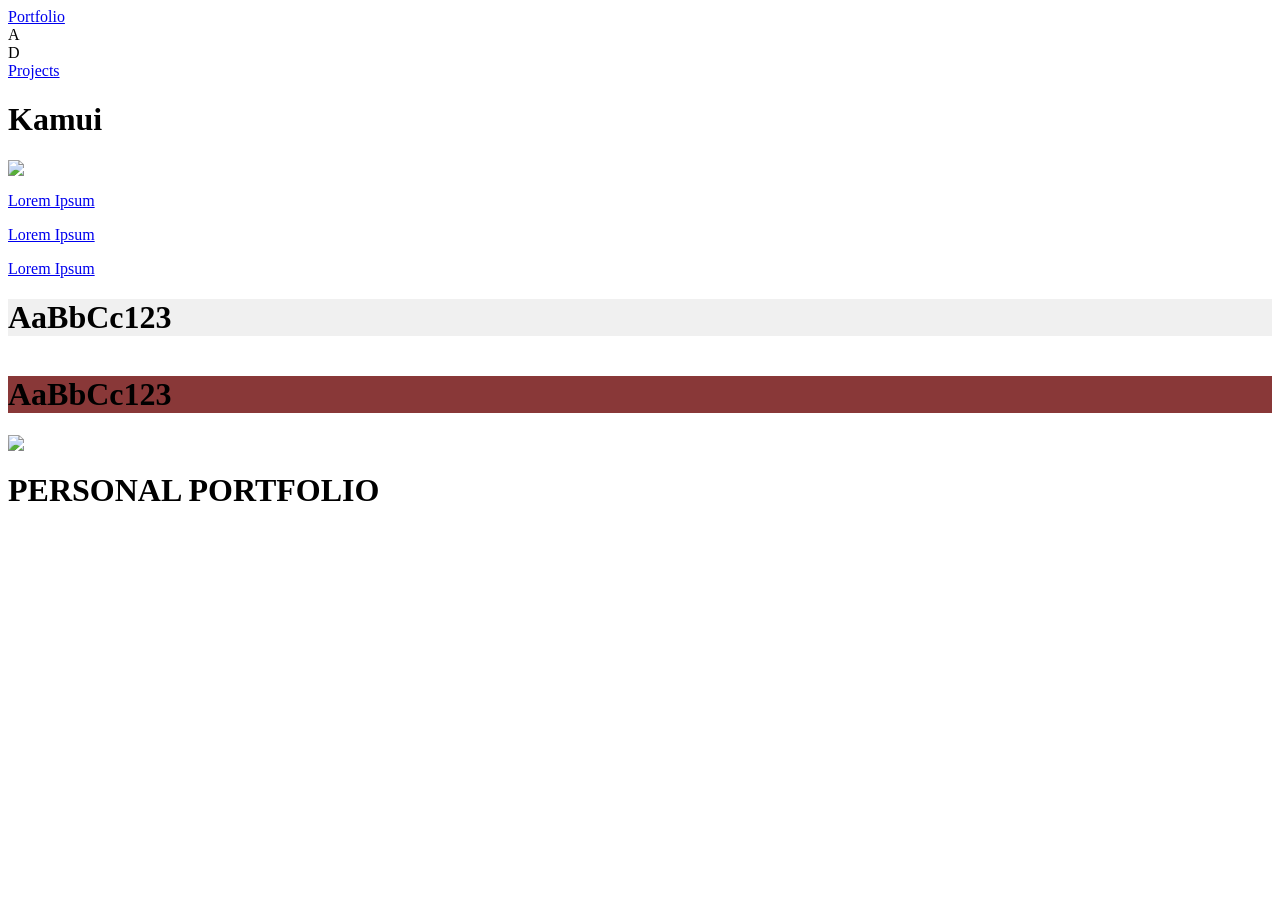
==== index.html @ e216b153 "Add initial HTML structure for web page" ====
<html>
    <head>
        <title>My Web Page</title>
        <meta charset="UTF-8">
        <meta name="viewport" content="width=device-width, initial-scale=1.0">
        <link rel="stylesheet" type="text/css" href="styles.css">
    </head>
    <body>
        <nav>
            <a href="/portfolio.html">Portfolio</a>
            <div class="logo"><div><span>A</span><span></span></div><div><span></span><span>D</span></div></div>
            <a href="#">Projects</a>
            
        </nav>
        <div class="lander">
<div class="topcover">
    <h1 class="landerLogo">Kamui</h1>
</div>
    <img class="firstImage" src="https://png.pngtree.com/png-vector/20250916/ourlarge/pngtree-hyper-realistic-japanese-temple-black-and-white-on-white-background-png-image_17453371.webp" />
    <div class="links">
        <p class="myName">
            <a href="#about">Lorem Ipsum<span class="strikeThrough"></span></a>
        </p>
        <p class="myName">
            <a href="#about">Lorem Ipsum<span class="strikeThrough"></span></a>
        </p>
        <p class="myName">
            <a href="#about">Lorem Ipsum<span class="strikeThrough"></span></a>
        </p>
    </div>
        </div>   
        <!-- <div class="fadeInSection">
            <img src="https://encrypted-tbn0.gstatic.com/images?q=tbn:ANd9GcRZeUlidMxQ0lt5NDNxMFYf1pCKGkE9DLofBg&s"/>
            <div class="topcover"></div>
            </div> -->
        <div class="nextsections">
            <div class="colorSection"></div>
        </div>  
                <div class="nextsections">
            <div class="colorSection sw-color" style="background-color: #f0f0f0;"></div>
        </div>    
                <div class="nextsections">
            <div class="colorSection deep-red" style="background-color: #893838;"></div>
        </div>    
                <div class="nextsections">
            <div class="colorSection dark-green" style="background-color: #2e8b57;"></div>
        </div>    
                <div class="nextsections">
            <div class="colorSection grey" style="background-color: #808080;"></div>
        </div> 
        <div class="textDisplay colorSection" style="background-color: #f0f0f0;">
            <h1><span class="thin">Aa</span><span class="thicker">Bb</span><span class="thickest">Cc</span><span>123</span></h1>
        </div>    
        <div class="textDisplay colorSection" style="background-color: #893838;margin-top:40px;">
            <h1><span class="thin">Aa</span><span class="thicker">Bb</span><span class="thickest">Cc</span><span>123</span></h1>
        </div>  
            <footer >
              <img src="https://encrypted-tbn0.gstatic.com/images?q=tbn:ANd9GcRZeUlidMxQ0lt5NDNxMFYf1pCKGkE9DLofBg&s"/>
         
            <h1>PERSONAL PORTFOLIO</h1>
        </footer>
    </body>
</html>
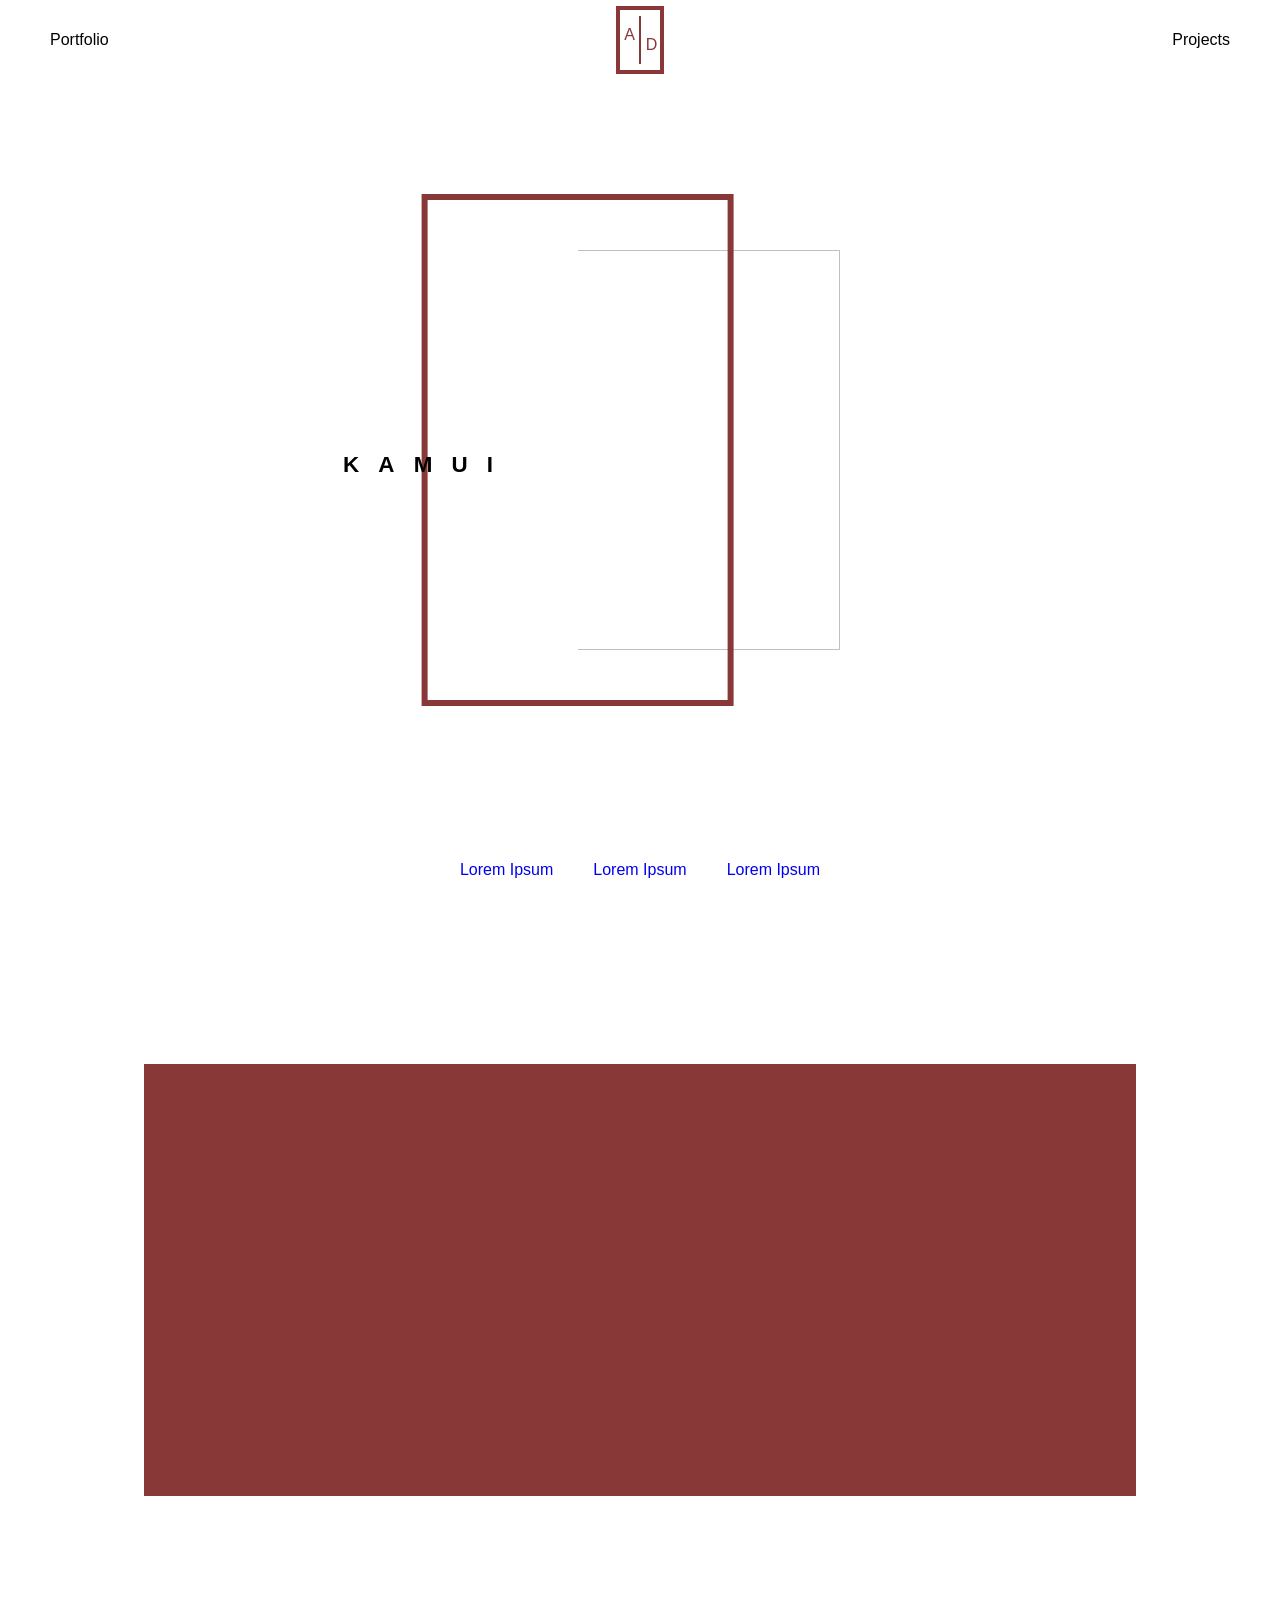
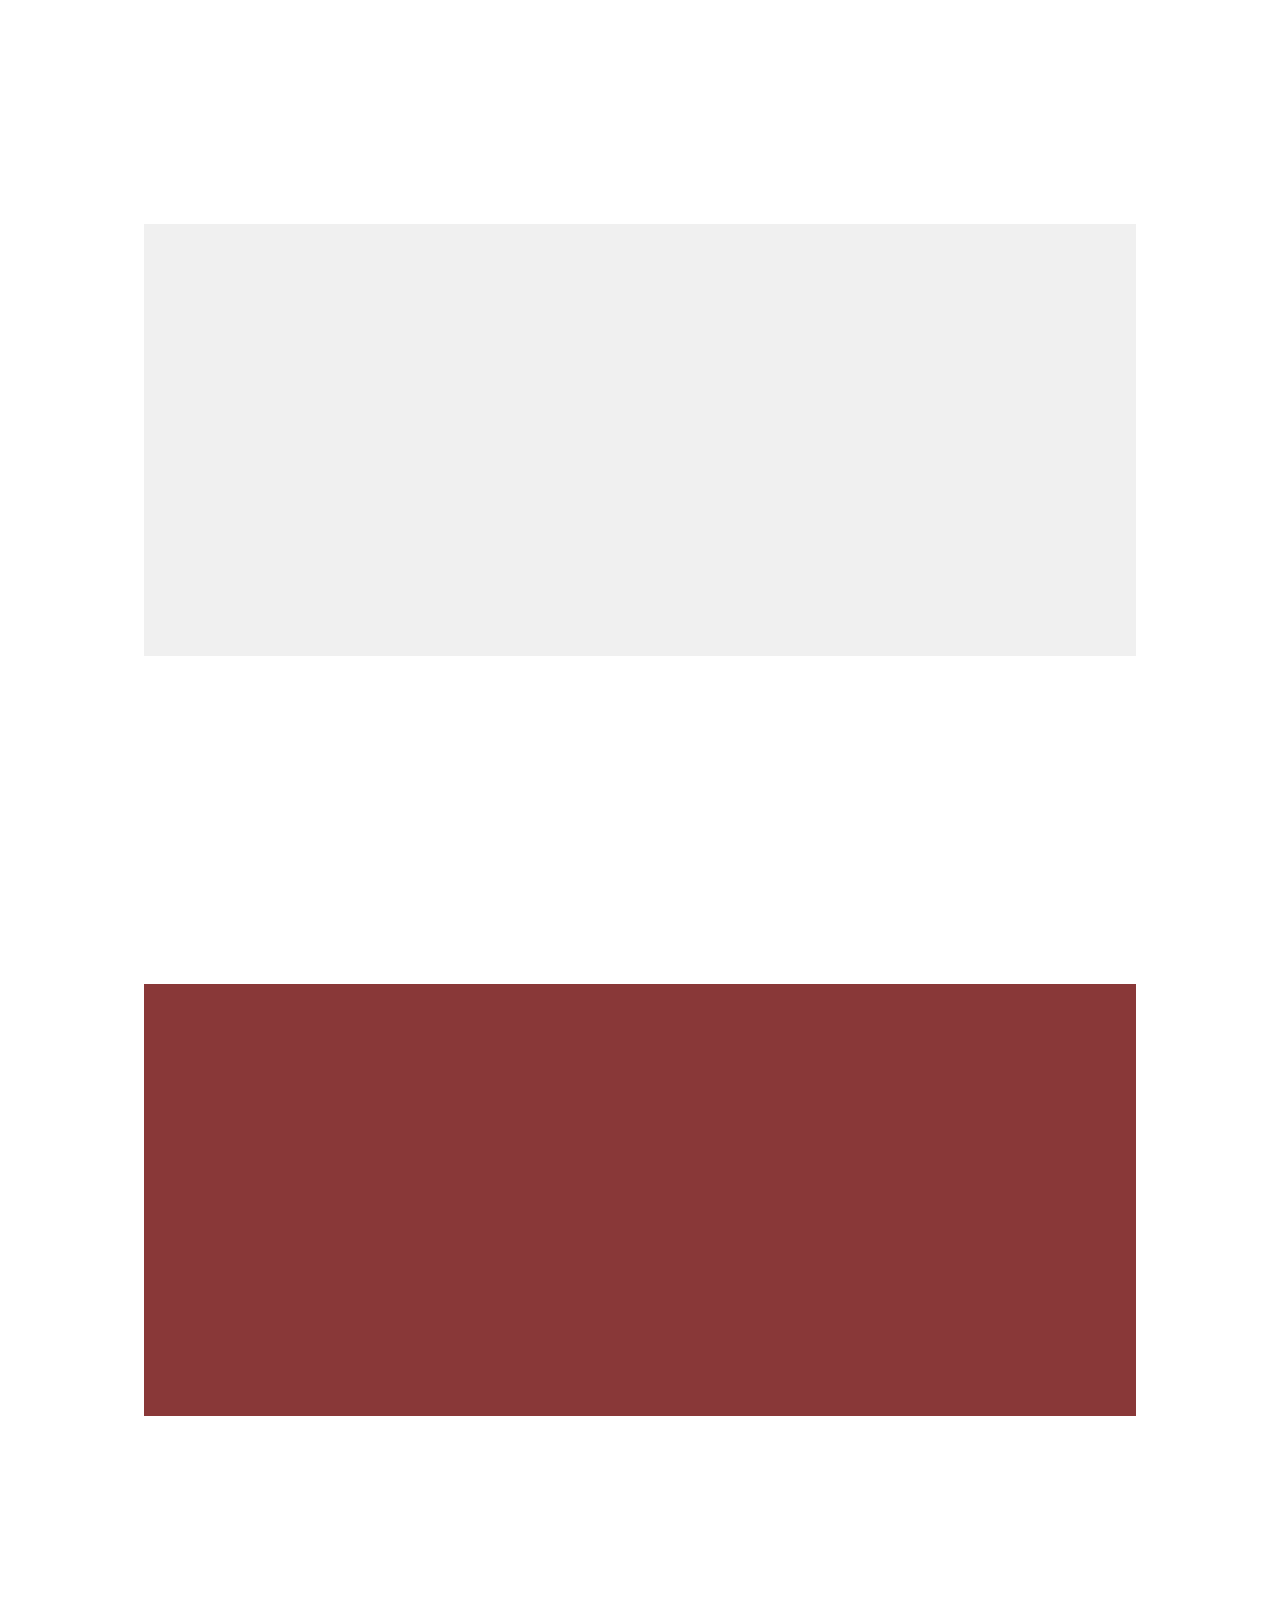
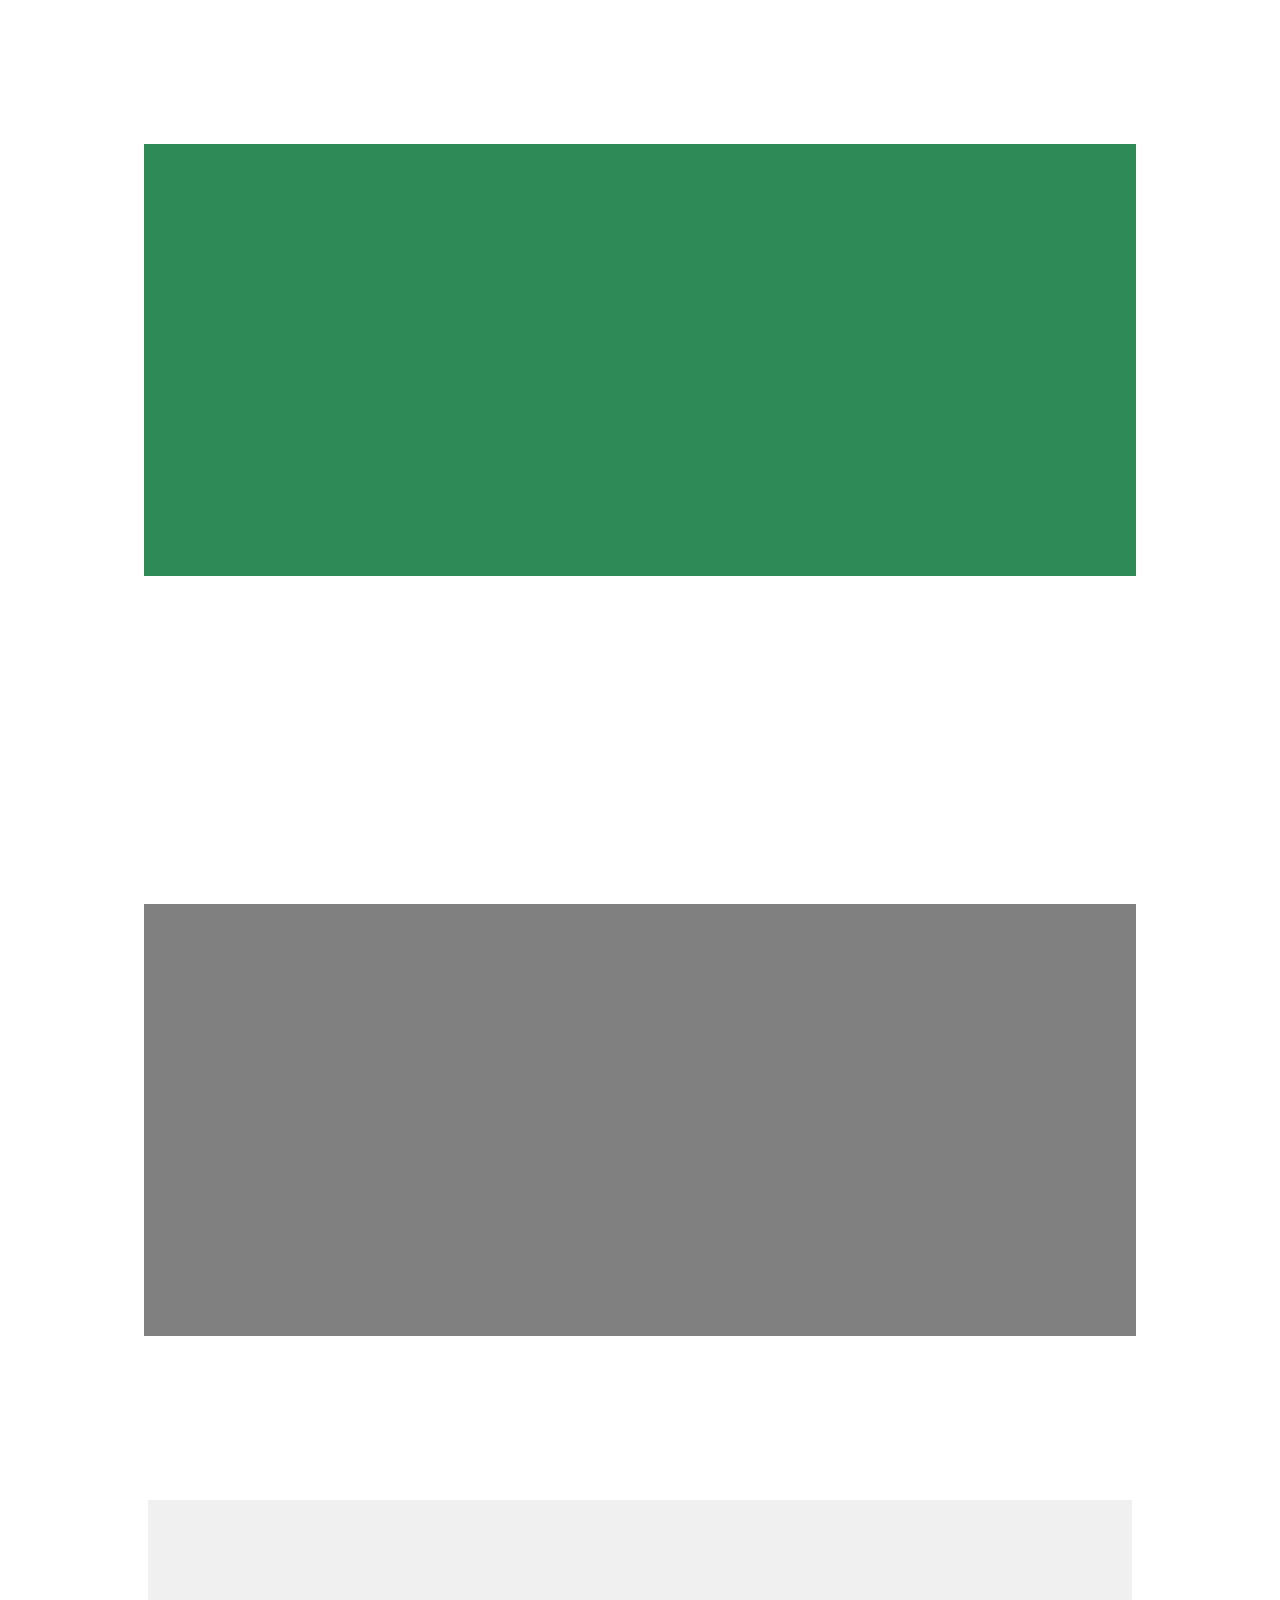
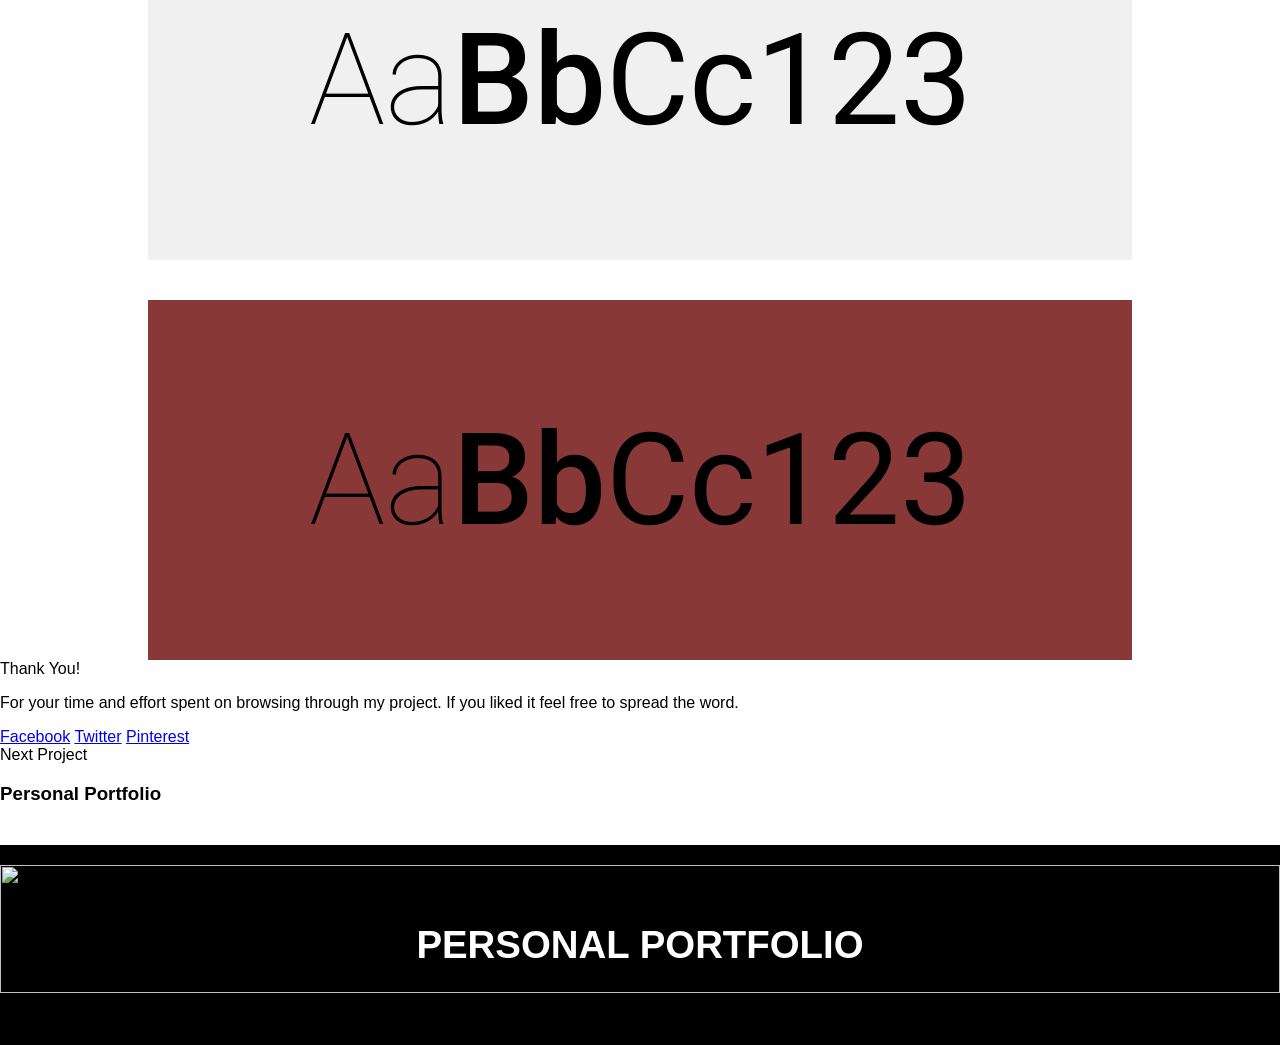
==== commit de8daeda: "Update index.html" ====
--- a/index.html
+++ b/index.html
@@ -54,6 +54,21 @@
         <div class="textDisplay colorSection" style="background-color: #893838;margin-top:40px;">
             <h1><span class="thin">Aa</span><span class="thicker">Bb</span><span class="thickest">Cc</span><span>123</span></h1>
         </div>  
+        <div class="footer">
+        <span class="thank-you">Thank You!</span>
+        <p class="footer-msg">For your time and effort spent on browsing through my project. If you liked it feel free to spread the word.</p>
+        
+        <div class="social-links">
+            <a href="#">Facebook</a>
+            <a href="#">Twitter</a>
+            <a href="#">Pinterest</a>
+        </div>
+
+        <div class="next-project-footer">
+            <span class="next-label">Next Project</span>
+            <h3 class="next-title">Personal Portfolio</h3>
+        </div>
+    </div>
             <footer >
               <img src="https://encrypted-tbn0.gstatic.com/images?q=tbn:ANd9GcRZeUlidMxQ0lt5NDNxMFYf1pCKGkE9DLofBg&s"/>
          
--- a/styles.css
+++ b/styles.css
@@ -0,0 +1,371 @@
+    @import url('https://fonts.googleapis.com/css2?family=Roboto:ital,wght@0,100..900;1,100..900&display=swap');
+    :root {
+        --brandColor: #893838;
+        --blueColor: #006aff;
+    }
+    html, body {
+        margin: 0;
+        padding: 0;
+        font-family: Arial, sans-serif;
+    }
+
+    html {
+        scroll-behavior: smooth;
+    }
+
+    @media (prefers-reduced-motion: reduce) {
+        html {
+            scroll-behavior: auto;
+        }
+    }
+    /* navbar */ 
+    nav {
+        width: calc(100% - 100px);
+        height: 80px;
+        position: fixed;
+        top: 0;
+        left:0;
+        display: flex;
+        justify-content: space-between;
+        padding: 0px 50px;
+        align-items: center;
+        z-index: 999;
+    }
+    nav .logo {
+        width: 40px;
+        height:60px;
+        border: 4px solid var(--brandColor);
+        display: flex;
+        justify-content: center;
+        align-items: center;
+    }
+        nav .logo div {
+        display: flex;
+        flex-direction: column;
+        justify-content: center;
+        align-items: center;
+        gap: 10px;
+        max-width: 10px;
+        height: 80%;
+        color: var(--brandColor);
+        font-size: 16px;
+    }
+    nav .logo div:first-child {
+        padding-right: 5px;
+        border-right: 2px solid var(--brandColor);
+    }
+     nav .logo div:last-child {
+        padding-left: 5px;
+   
+    }
+    nav .logo .circle {
+        width: 10px;
+        height: 10px;
+        border-radius: 100%;
+        background-color: var(--brandColor);
+        margin-left: 10px;
+        margin-top: 10px;
+    }
+    nav a {
+        text-decoration: none;
+        color: #000000;
+        position: relative;
+    }
+    /* lander */
+    .lander {
+        width: 100%;
+        height: 100vh;    overflow: hidden;
+        position: relative;
+    }
+     .firstImage {
+    width: 400px;
+    height: 400px;
+    position: absolute;
+    left: 50%;
+    top: 50%;
+    transform: translate(-50%,-50%);
+    z-index: 1;
+   }
+         .topCover,
+         .topcover {
+    width: 300px;
+    height: 500px;
+    position: absolute;
+    left: 50%;
+    top: 50%;
+    transform: translate(-70%,-50%);
+    z-index: 2;
+    border: 6px solid var(--brandColor);
+    background: linear-gradient(to right, white 50%, rgba(0,0,0,0) 50%);
+
+    animation-delay: 0.5s;
+    }
+    @keyframes borderCreation {
+        0% {
+            border-width: 0;
+            border-style: solid;
+            border-color: var(--blueColor);
+        }
+        40% {
+            border-width: 0 0 6px 0;
+            border-style: solid;
+            border-color: var(--blueColor);
+        }
+        70% {
+            border-width: 0 0 6px 6px;
+            border-style: solid;
+            border-color: var(--blueColor);
+        }
+        85% {
+            border-width: 6px 0 6px 6px;
+            border-style: solid;
+            border-color: var(--blueColor);
+        }
+        100% {
+            border-width: 6px;
+            border-style: solid;
+            border-color: var(--blueColor);
+        }
+    }
+    .topCover .landerLogo,
+    .topcover .landerLogo {
+
+    position: absolute;
+    top: 50%;
+    transform: translate(-50%,-50%);
+    text-transform: uppercase;
+    font-size: 1.4rem;
+    letter-spacing: 1.2rem;
+    transition: left 2s ease;
+   }
+
+.lander:hover .topCover,
+.lander:hover .topcover {
+    animation: orbitCover 8s linear forwards;
+}
+
+.lander:hover .firstImage {
+    animation: orbitImage 12s linear infinite;
+}
+.lander:hover .landerLogo {
+    animation: topAnimation 4s linear infinite;
+}
+@keyframes orbitCover {
+    0% {
+        transform: translate(-70%, -50%);
+    }
+        25% {
+            transform: translate(-50%, -50%);
+        }
+    100% {
+        transform: translate(-50%, -50%);
+    }
+}
+@keyframes orbitCover {
+    0% {
+        transform: translate(-70%, -50%);
+    }
+        25% {
+            transform: translate(-50%, -50%);
+        }
+    100% {
+        transform: translate(-50%, -50%);
+    }
+}
+@keyframes topAnimation {
+    0% {
+       top: 50%;
+    }
+
+    100% {
+        top: 0;
+    }
+}
+
+@media (prefers-reduced-motion: reduce) {
+    .lander:hover .topCover,
+    .lander:hover .topcover,
+    .lander:hover .firstImage {
+        animation: none;
+    }
+}
+.links {
+    position: absolute;
+    width:400px;
+    height: 100px;
+    left: 50%;  
+bottom: 0;
+    transform: translateX(-50%);
+display: flex;
+align-items: center;
+justify-content: space-around;}
+    .myName {   
+        color: #000000;
+        font-size: 1em;
+        text-align: center;
+        padding-top: 40px;
+        position: relative;
+        
+        
+    }
+    .myName a {
+        text-decoration: none;
+        position: relative;
+        width: auto;
+        
+    }
+    .myName .strikeThrough {
+        position: absolute;
+        top: 50%;
+        left: 50%;
+        width: 0;
+        height: 3px;
+        background-color: #000000;
+        transform: translateX(-50%);
+        transition: width 0.4s cubic-bezier(0.4,0,0.2,1);
+        z-index: 1;
+    }
+
+    .myName a:hover .strikeThrough {
+        width: 100%;
+    }
+    .myName a:hover {
+        color: #ff0000;
+        transition: color 0.3s ease;
+    }
+
+    /* Portfolio Section */
+    .about {
+        width: 100%;
+        height: 100vh;
+        background: #000000;
+        display: flex;
+        align-items: center;
+        position: relative;
+    }
+    .portfolioImg {
+        width: 200px;
+        height: 300px;
+        left: 20%;
+        position: absolute;
+    }
+    .rightSide {
+        width: 500px;
+        height: calc(100vh - 80px);
+        display: flex;
+        flex-direction: column;
+        justify-content: center;
+        padding-left: 50px;
+        position: absolute;
+        z-index: 2;
+        border: 2px solid #ffffff;
+        left: 35.0%;
+        transform: translateX(-20%);
+        border-right: none;
+
+        
+    }
+    .rightSide h1 {
+        color: #ffffff;
+        font-size: 1.8em;
+        margin: 0;
+        padding-left: 50%;
+        transform: translateX(-20%);
+        width: 100%;
+        overflow: hidden;
+
+    }
+
+    .nextsections {
+        width:calc(100% - 40px);
+        height: 80vh;
+        display: flex;
+        justify-content: center;
+        align-items: center;
+        padding: 20px;
+    }
+    .colorSection {
+        width: 80%;
+        height: 60%;
+        background: var(--brandColor);
+    }
+.textDisplay {
+    width: calc(80% - 40px);
+    height: 40vh;
+    display: flex;
+    justify-content: center;
+    align-items: center;
+    font-family: "Roboto", sans-serif;
+    margin: 0 auto;
+    font-size: 4rem;
+
+}
+.textDisplay h1 {
+        font-weight: 400;
+}
+footer {
+    width: 100%;
+    height: 200px;
+    background-color: #000000;
+    display: flex;
+    justify-content: center;
+    align-items: center;
+    margin-top: 40px;
+}
+.fadeInSection {
+    width:100%;
+    height:100vh;
+    position: relative;
+
+}
+.fadeInSection img {
+    width: 100%;
+    height: 100vh;
+    animation: fadeIn 2s ease-in-out;
+    animation-timeline: view();
+    padding: 40px 0;
+    position: absolute;
+}
+.fadeInSection .topCover {
+    border-color: var(--blueColor);
+    background: transparent;    animation: borderCreation 2s cubic-bezier(0.4, 0, 0.2, 1) forwards;
+    animation-timeline: view();
+}
+@keyframes fadeIn {
+    0% {
+        opacity: 0;
+        -webkit-filter: blur(5px);
+    
+    }
+    75% {
+        opacity: 1;
+        -webkit-filter: blur(0px);
+    }
+}
+.thin {
+    font-weight: 100;
+}
+.thicker {
+    font-weight: 500;
+}
+.thickest {
+    font-weight: 1200;
+}
+footer h1 {
+    color: #ffffff;
+    font-size:2.4em;
+    margin: 0;
+}
+footer {
+  
+    position: relative;
+
+}
+footer img {
+    width: 100%;
+    height: 80%;
+    animation: fadeIn 2s ease-in-out;
+    animation-timeline: view();
+    position: absolute;
+    object-fit: cover;
+}
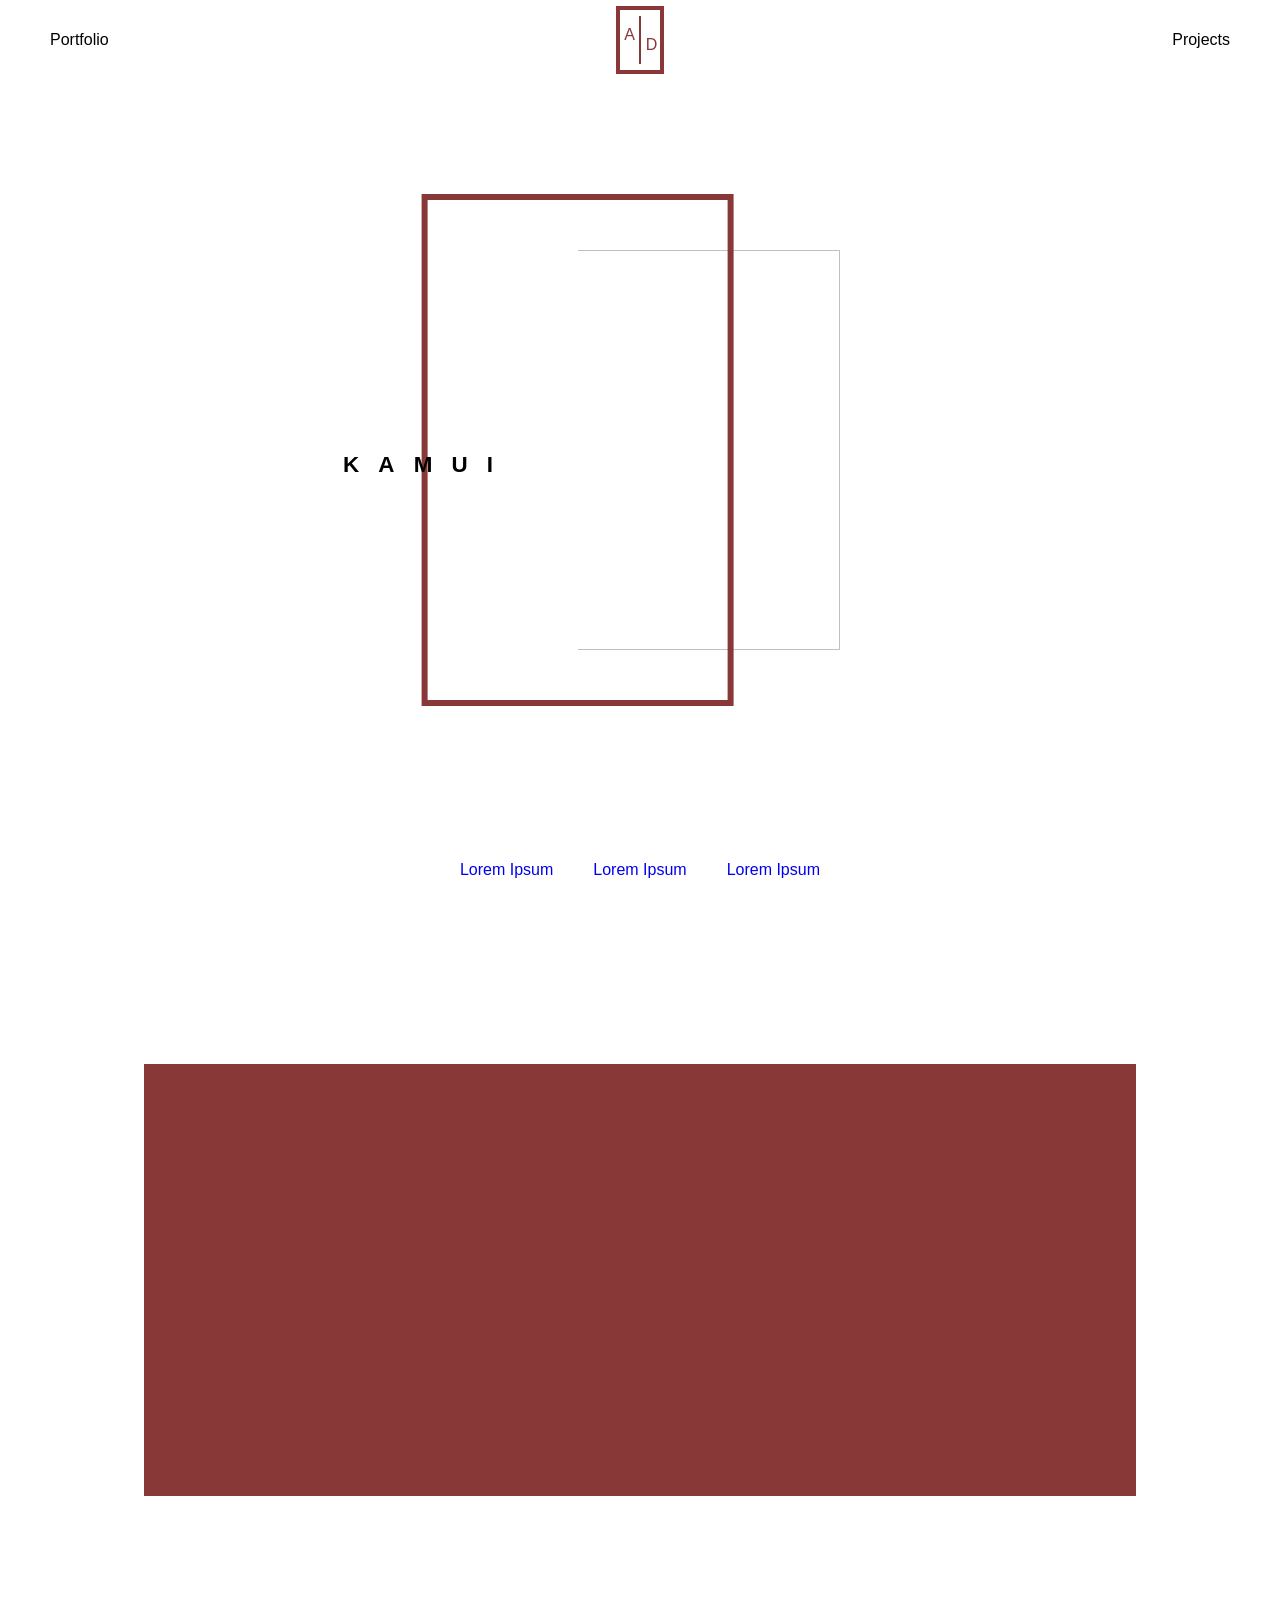
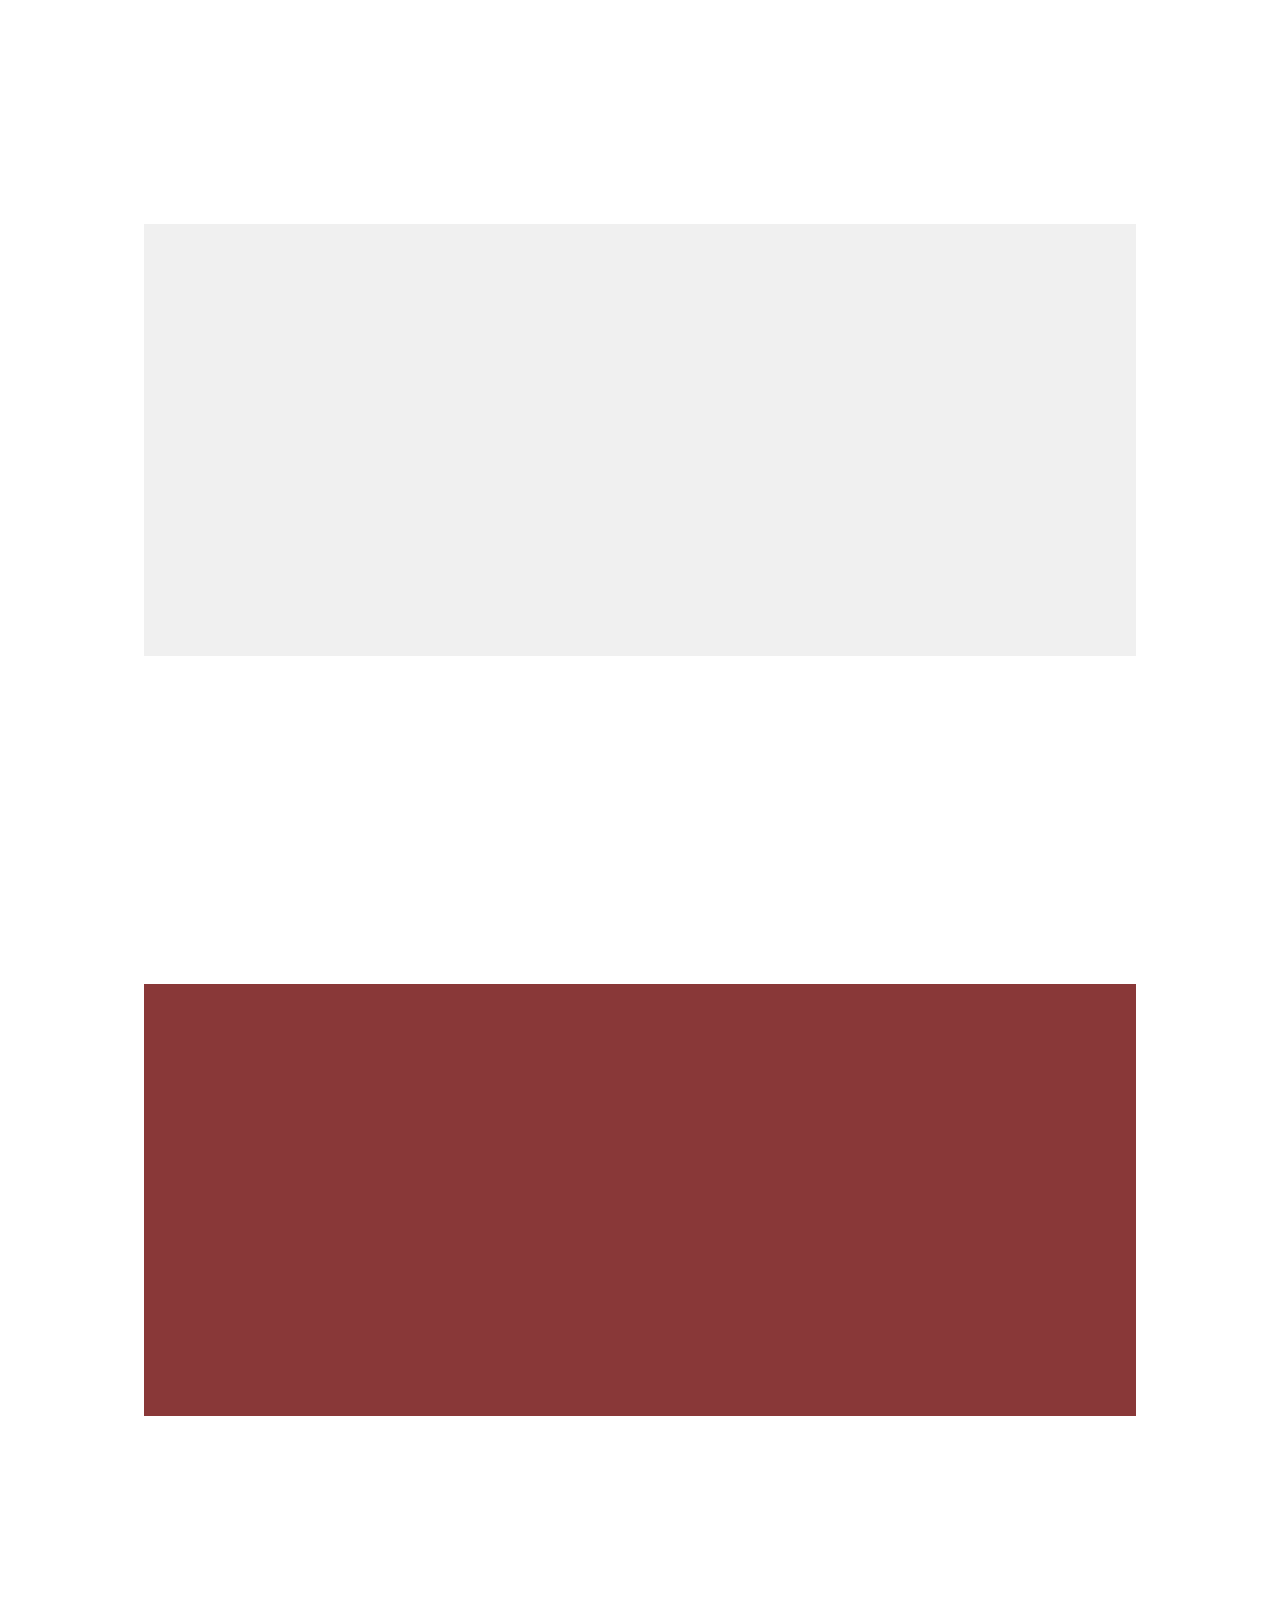
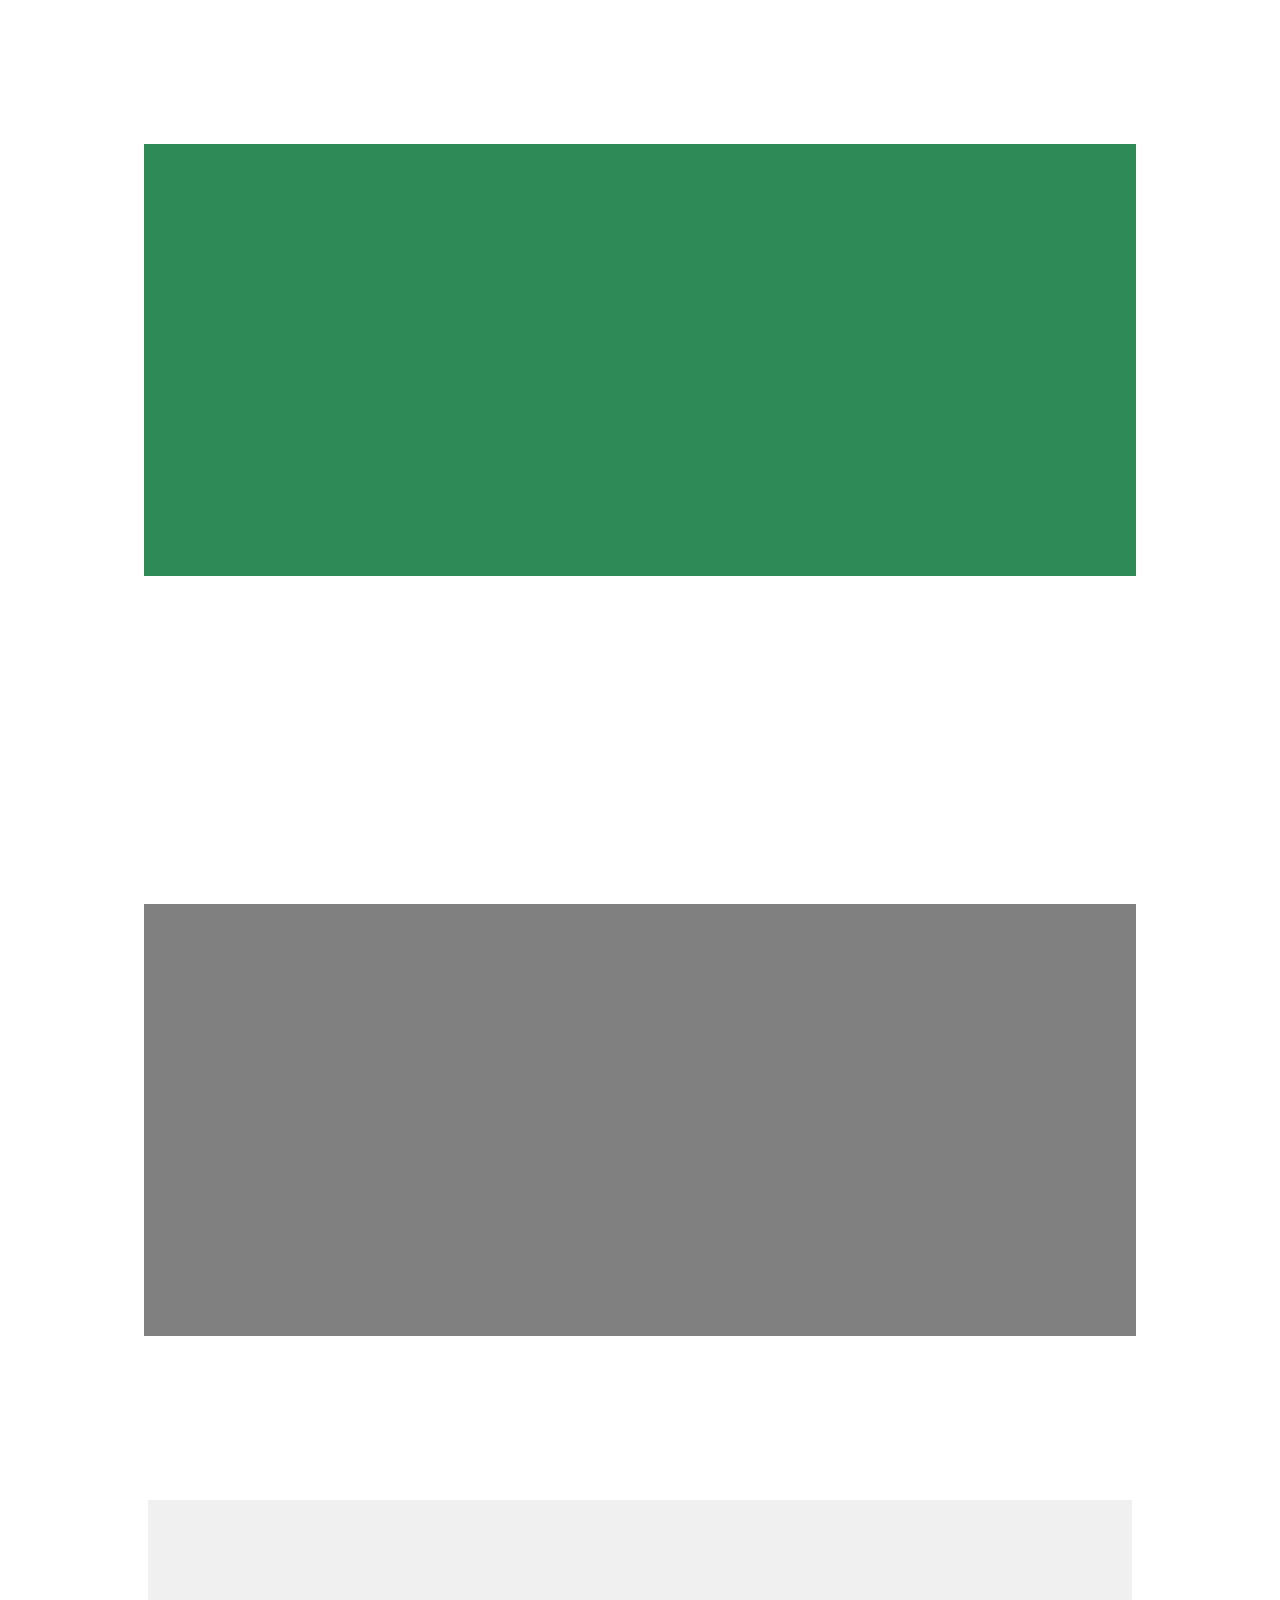
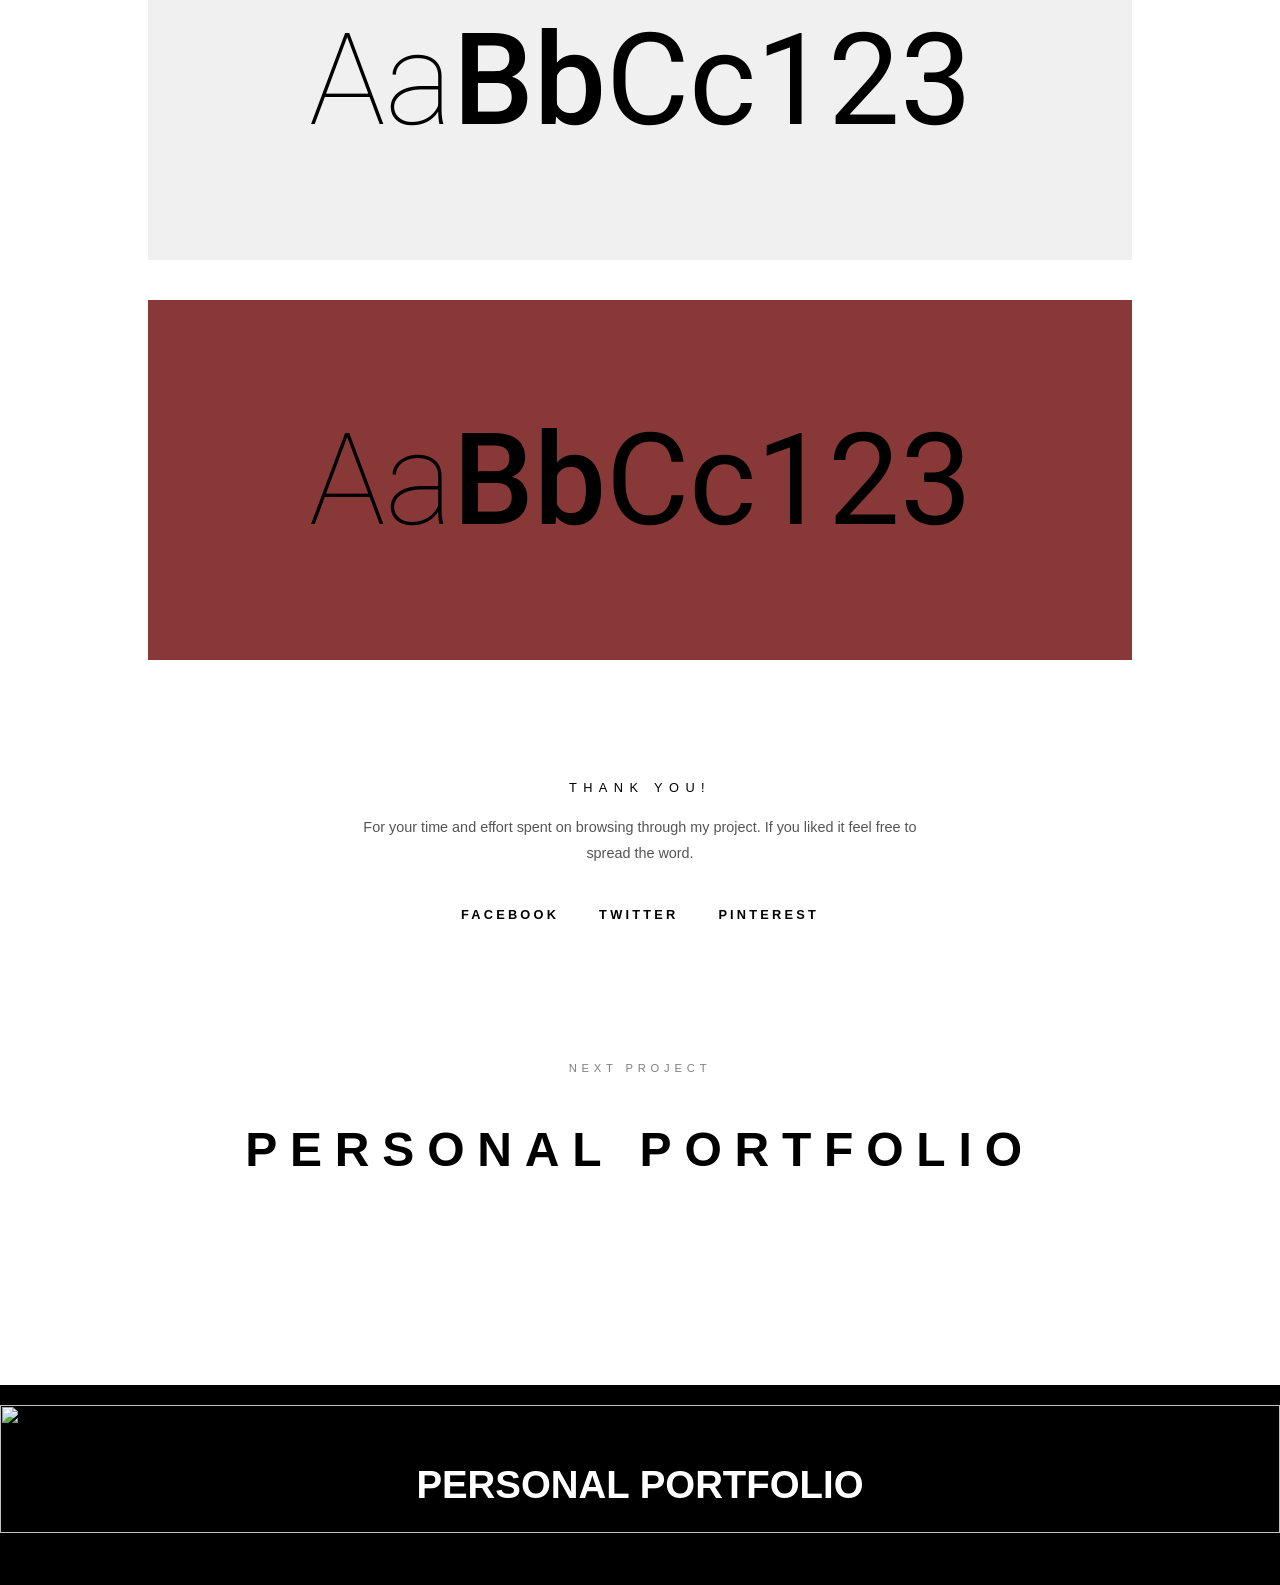
==== commit 825cb32e: "Update index.html" ====
--- a/index.html
+++ b/index.html
@@ -12,12 +12,16 @@
             <a href="#">Projects</a>
             
         </nav>
-        <div class="lander">
-<div class="topcover">
-    <h1 class="landerLogo">Kamui</h1>
-</div>
+<div class="lander">
+    <div class="trigger t1"></div><div class="trigger t2"></div><div class="trigger t3"></div>
+    <div class="trigger t4"></div><div class="trigger t5"></div><div class="trigger t6"></div>
+    <div class="trigger t7"></div><div class="trigger t8"></div><div class="trigger t9"></div>
+
+    <div class="topcover">
+        <h1 class="landerLogo">Kamui</h1>
+    </div>
     <img class="firstImage" src="https://png.pngtree.com/png-vector/20250916/ourlarge/pngtree-hyper-realistic-japanese-temple-black-and-white-on-white-background-png-image_17453371.webp" />
-    <div class="links">
+</div>   <div class="links">
         <p class="myName">
             <a href="#about">Lorem Ipsum<span class="strikeThrough"></span></a>
         </p>
--- a/styles.css
+++ b/styles.css
@@ -369,3 +369,69 @@
     position: absolute;
     object-fit: cover;
 }
+     .footer {
+            background-color: var(--bg-white);
+            padding: 120px 10%;
+            text-align: center;
+            border-top: 1px solid var(--light-grey);
+        }
+
+        .thank-you {
+            font-size: 0.8rem;
+            letter-spacing: 0.4rem;
+            text-transform: uppercase;
+            color: var(--brand-blue);
+            margin-bottom: 20px;
+            display: block;
+        }
+
+        .footer-msg {
+            max-width: 600px;
+            margin: 0 auto 40px;
+            line-height: 1.8;
+            font-size: 0.9rem;
+            color: #555;
+        }
+
+        .social-links {
+            display: flex;
+            justify-content: center;
+            gap: 40px;
+            margin-bottom: 80px;
+        }
+
+        .social-links a {
+            text-decoration: none;
+            color: var(--text-black);
+            font-weight: 900;
+            letter-spacing: 0.2rem;
+            font-size: 0.8rem;
+            text-transform: uppercase;
+            transition: color 0.3s ease;
+        }
+
+        .social-links a:hover {
+            color: var(--brand-blue);
+        }
+
+        .next-project-footer {
+            position: relative;
+            padding-top: 60px;
+            border-top: 1px solid var(--light-grey);
+        }
+
+        .next-label {
+            font-size: 0.7rem;
+            letter-spacing: 0.3rem;
+            text-transform: uppercase;
+            opacity: 0.5;
+            margin-bottom: 10px;
+            display: block;
+        }
+
+        .next-title {
+            font-size: 3rem;
+            font-weight: 900;
+            text-transform: uppercase;
+            letter-spacing: 0.8rem;
+        }
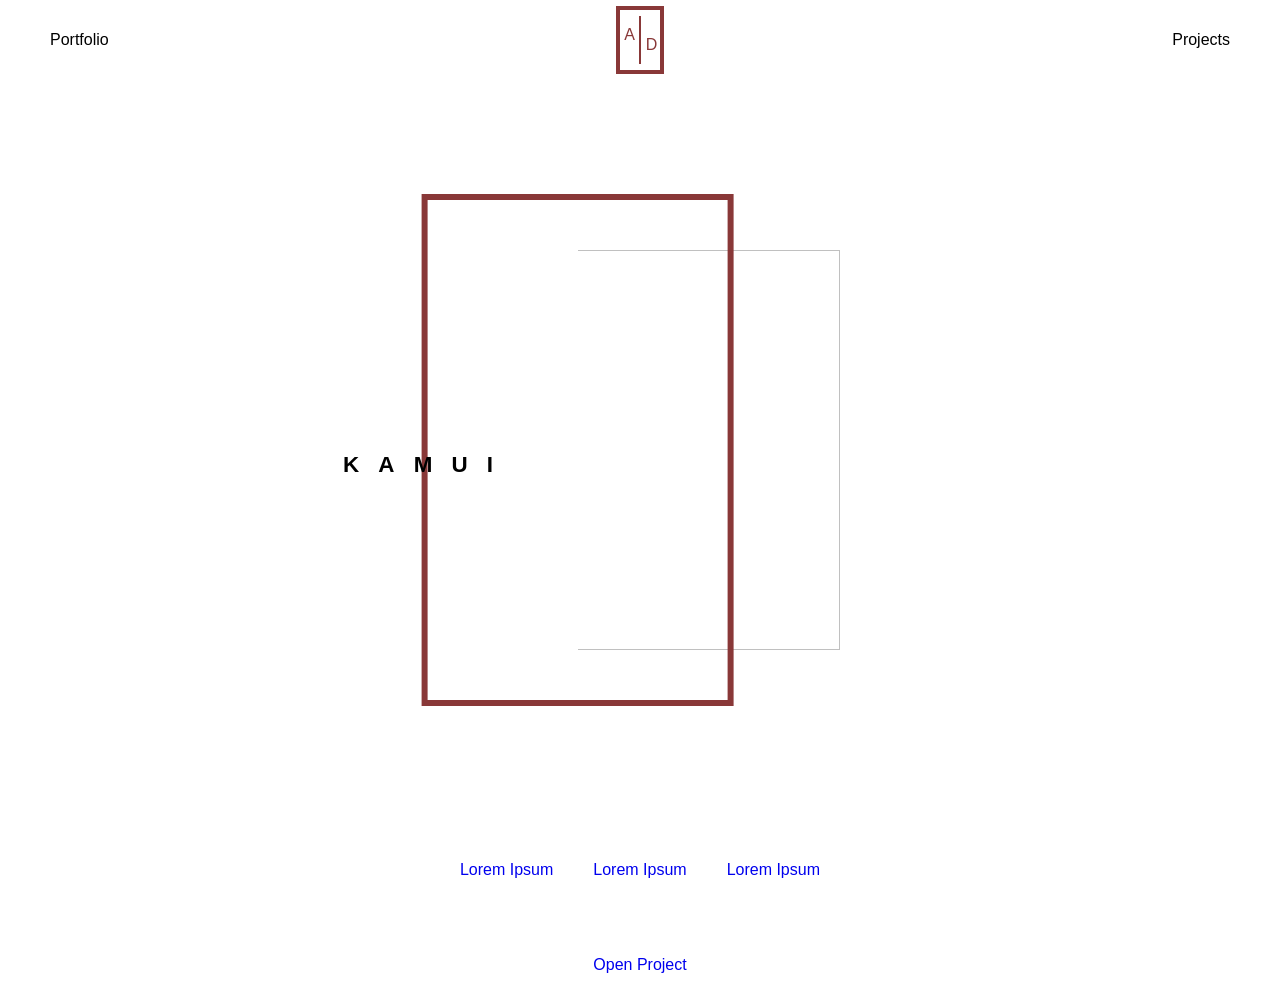
==== commit 66afcb69: "Update index.html" ====
--- a/index.html
+++ b/index.html
@@ -21,7 +21,15 @@
         <h1 class="landerLogo">Kamui</h1>
     </div>
     <img class="firstImage" src="https://png.pngtree.com/png-vector/20250916/ourlarge/pngtree-hyper-realistic-japanese-temple-black-and-white-on-white-background-png-image_17453371.webp" />
-</div>   <div class="links">
+</div>  
+
+ <div class="sublinks">
+        <p class="myName">
+            <a href="/projects.html">Open Project<span class="strikeThrough"></span></a>
+        </p>
+        
+    </div>
+<div class="links">
         <p class="myName">
             <a href="#about">Lorem Ipsum<span class="strikeThrough"></span></a>
         </p>
@@ -37,46 +45,6 @@
             <img src="https://encrypted-tbn0.gstatic.com/images?q=tbn:ANd9GcRZeUlidMxQ0lt5NDNxMFYf1pCKGkE9DLofBg&s"/>
             <div class="topcover"></div>
             </div> -->
-        <div class="nextsections">
-            <div class="colorSection"></div>
-        </div>  
-                <div class="nextsections">
-            <div class="colorSection sw-color" style="background-color: #f0f0f0;"></div>
-        </div>    
-                <div class="nextsections">
-            <div class="colorSection deep-red" style="background-color: #893838;"></div>
-        </div>    
-                <div class="nextsections">
-            <div class="colorSection dark-green" style="background-color: #2e8b57;"></div>
-        </div>    
-                <div class="nextsections">
-            <div class="colorSection grey" style="background-color: #808080;"></div>
-        </div> 
-        <div class="textDisplay colorSection" style="background-color: #f0f0f0;">
-            <h1><span class="thin">Aa</span><span class="thicker">Bb</span><span class="thickest">Cc</span><span>123</span></h1>
-        </div>    
-        <div class="textDisplay colorSection" style="background-color: #893838;margin-top:40px;">
-            <h1><span class="thin">Aa</span><span class="thicker">Bb</span><span class="thickest">Cc</span><span>123</span></h1>
-        </div>  
-        <div class="footer">
-        <span class="thank-you">Thank You!</span>
-        <p class="footer-msg">For your time and effort spent on browsing through my project. If you liked it feel free to spread the word.</p>
         
-        <div class="social-links">
-            <a href="#">Facebook</a>
-            <a href="#">Twitter</a>
-            <a href="#">Pinterest</a>
-        </div>
-
-        <div class="next-project-footer">
-            <span class="next-label">Next Project</span>
-            <h3 class="next-title">Personal Portfolio</h3>
-        </div>
-    </div>
-            <footer >
-              <img src="https://encrypted-tbn0.gstatic.com/images?q=tbn:ANd9GcRZeUlidMxQ0lt5NDNxMFYf1pCKGkE9DLofBg&s"/>
-         
-            <h1>PERSONAL PORTFOLIO</h1>
-        </footer>
     </body>
 </html>
--- a/styles.css
+++ b/styles.css
@@ -2,6 +2,10 @@
     :root {
         --brandColor: #893838;
         --blueColor: #006aff;
+                --move-img-x: 0px;
+        --move-img-y: 0px;
+        --move-box-x: 0px;
+        --move-box-y: 0px;
     }
     html, body {
         margin: 0;
@@ -72,115 +76,115 @@
         position: relative;
     }
     /* lander */
-    .lander {
-        width: 100%;
-        height: 100vh;    overflow: hidden;
-        position: relative;
-    }
-     .firstImage {
-    width: 400px;
-    height: 400px;
-    position: absolute;
-    left: 50%;
-    top: 50%;
-    transform: translate(-50%,-50%);
-    z-index: 1;
-   }
-         .topCover,
-         .topcover {
-    width: 300px;
-    height: 500px;
-    position: absolute;
-    left: 50%;
-    top: 50%;
-    transform: translate(-70%,-50%);
-    z-index: 2;
-    border: 6px solid var(--brandColor);
-    background: linear-gradient(to right, white 50%, rgba(0,0,0,0) 50%);
-
-    animation-delay: 0.5s;
-    }
-    @keyframes borderCreation {
+        .lander {
+            width: 100%;
+            height: 100vh;    overflow: hidden;
+            position: relative;
+        }
+        .firstImage {
+        width: 400px;
+        height: 400px;
+        position: absolute;
+        left: 50%;
+        top: 50%;
+        transform: translate(-50%,-50%);
+        z-index: 1;
+    }
+            .topCover,
+            .topcover {
+        width: 300px;
+        height: 500px;
+        position: absolute;
+        left: 50%;
+        top: 50%;
+        transform: translate(-70%,-50%);
+        z-index: 2;
+        border: 6px solid var(--brandColor);
+        background: linear-gradient(to right, white 50%, rgba(0,0,0,0) 50%);
+
+        animation-delay: 0.5s;
+        }
+        @keyframes borderCreation {
+            0% {
+                border-width: 0;
+                border-style: solid;
+                border-color: var(--blueColor);
+            }
+            40% {
+                border-width: 0 0 6px 0;
+                border-style: solid;
+                border-color: var(--blueColor);
+            }
+            70% {
+                border-width: 0 0 6px 6px;
+                border-style: solid;
+                border-color: var(--blueColor);
+            }
+            85% {
+                border-width: 6px 0 6px 6px;
+                border-style: solid;
+                border-color: var(--blueColor);
+            }
+            100% {
+                border-width: 6px;
+                border-style: solid;
+                border-color: var(--blueColor);
+            }
+        }
+        .topCover .landerLogo,
+        .topcover .landerLogo {
+
+        position: absolute;
+        top: 50%;
+        transform: translate(-50%,-50%);
+        text-transform: uppercase;
+        font-size: 1.4rem;
+        letter-spacing: 1.2rem;
+        transition: left 2s ease;
+    }
+
+    .lander:hover .topCover,
+    .lander:hover .topcover {
+        animation: orbitCover 8s linear forwards;
+    }
+
+    .lander:hover .firstImage {
+        animation: orbitImage 12s linear infinite;
+    }
+    .lander:hover .landerLogo {
+        animation: topAnimation 4s linear infinite;
+    }
+    @keyframes orbitCover {
         0% {
-            border-width: 0;
-            border-style: solid;
-            border-color: var(--blueColor);
-        }
-        40% {
-            border-width: 0 0 6px 0;
-            border-style: solid;
-            border-color: var(--blueColor);
-        }
-        70% {
-            border-width: 0 0 6px 6px;
-            border-style: solid;
-            border-color: var(--blueColor);
-        }
-        85% {
-            border-width: 6px 0 6px 6px;
-            border-style: solid;
-            border-color: var(--blueColor);
-        }
+            transform: translate(-70%, -50%);
+        }
+            25% {
+                transform: translate(-50%, -50%);
+            }
         100% {
-            border-width: 6px;
-            border-style: solid;
-            border-color: var(--blueColor);
-        }
-    }
-    .topCover .landerLogo,
-    .topcover .landerLogo {
-
-    position: absolute;
-    top: 50%;
-    transform: translate(-50%,-50%);
-    text-transform: uppercase;
-    font-size: 1.4rem;
-    letter-spacing: 1.2rem;
-    transition: left 2s ease;
-   }
-
-.lander:hover .topCover,
-.lander:hover .topcover {
-    animation: orbitCover 8s linear forwards;
-}
-
-.lander:hover .firstImage {
-    animation: orbitImage 12s linear infinite;
-}
-.lander:hover .landerLogo {
-    animation: topAnimation 4s linear infinite;
-}
-@keyframes orbitCover {
-    0% {
-        transform: translate(-70%, -50%);
-    }
-        25% {
             transform: translate(-50%, -50%);
         }
-    100% {
-        transform: translate(-50%, -50%);
-    }
-}
-@keyframes orbitCover {
-    0% {
-        transform: translate(-70%, -50%);
-    }
-        25% {
+    }
+    @keyframes orbitCover {
+        0% {
+            transform: translate(-70%, -50%);
+        }
+            25% {
+                transform: translate(-50%, -50%);
+            }
+        100% {
             transform: translate(-50%, -50%);
         }
-    100% {
-        transform: translate(-50%, -50%);
-    }
-}
-@keyframes topAnimation {
-    0% {
-       top: 50%;
-    }
-
-    100% {
-        top: 0;
-    }
-}
+    }
+    @keyframes topAnimation {
+        0% {
+        top: 50%;
+        }
+
+        100% {
+            top: 0;
+        }
+    }
 
 @media (prefers-reduced-motion: reduce) {
     .lander:hover .topCover,
@@ -435,3 +439,59 @@
             text-transform: uppercase;
             letter-spacing: 0.8rem;
         }
+
+
+
+    .lander {
+        width: 100%;
+        height: 100vh;
+        overflow: hidden;
+        position: relative;
+        display: grid;
+        grid-template-columns: repeat(3, 1fr);
+        grid-template-rows: repeat(3, 1fr);
+        background: #fff;
+    }
+
+    .firstImage {
+        width: 400px;
+        height: 400px;
+        position: absolute;
+        left: 50%;
+        top: 50%;
+        transform: translate(calc(-50% + var(--move-img-x)), calc(-50% + var(--move-img-y)));
+        z-index: 1;
+        transition: transform 1.2s cubic-bezier(0.1, 0.5, 0.2, 1);
+        pointer-events: none;
+    }
+
+    .topcover {
+        width: 300px;
+        height: 500px;
+        position: absolute;
+        left: 50%;
+        top: 50%;
+        transform: translate(calc(-70% + var(--move-box-x)), calc(-50% + var(--move-box-y)));
+        z-index: 2;
+        border: 6px solid var(--brandColor);
+        background: linear-gradient(to right, white 50%, rgba(0,0,0,0) 50%);
+        transition: transform 0.8s cubic-bezier(0.1, 0.5, 0.2, 1);
+        pointer-events: none;
+    }
+
+
+    .trigger {
+        z-index: 10;
+        width: 100%;
+        height: 100%;
+    }
+
+    .lander:has(.t1:hover) { --move-img-x: -8px; --move-img-y: -8px; --move-box-x: 12px; --move-box-y: 12px; }
+    .lander:has(.t2:hover) { --move-img-x: 0px;  --move-img-y: -8px; --move-box-x: 0px;  --move-box-y: 12px; }
+    .lander:has(.t3:hover) { --move-img-x: 8px;  --move-img-y: -8px; --move-box-x: -12px; --move-box-y: 12px; }
+    .lander:has(.t4:hover) { --move-img-x: -8px; --move-img-y: 0px;  --move-box-x: 12px; --move-box-y: 0px; }
+    .lander:has(.t5:hover) { --move-img-x: 0px;  --move-img-y: 0px;  --move-box-x: 0px;  --move-box-y: 0px; }
+    .lander:has(.t6:hover) { --move-img-x: 8px;  --move-img-y: 0px;  --move-box-x: -12px; --move-box-y: 0px; }
+    .lander:has(.t7:hover) { --move-img-x: -8px; --move-img-y: 8px;  --move-box-x: 12px; --move-box-y: -12px; }
+    .lander:has(.t8:hover) { --move-img-x: 0px;  --move-img-y: 8px;  --move-box-x: 0px;  --move-box-y: -12px; }
+    .lander:has(.t9:hover) { --move-img-x: 8px;  --move-img-y: 8px;  --move-box-x: -12px; --move-box-y: -12px; }
